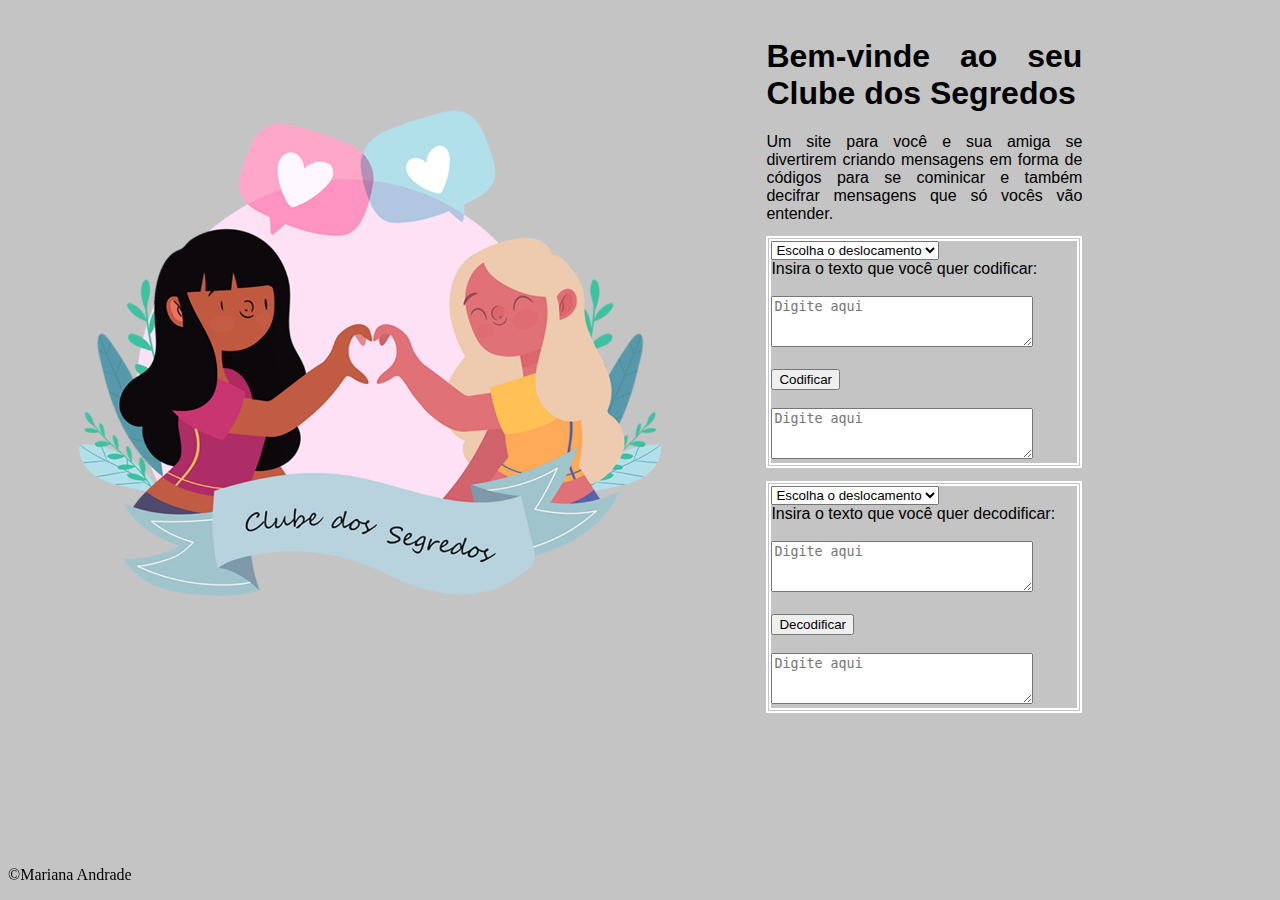
==== src/index.html @ e620367d "Incluindo o código do  HTML e o CSS" ====
<!DOCTYPE html>
<html>

<head>

  <meta charset="utf-8">
  <title>Mari - Caesar Cipher</title>
  <link rel="stylesheet" href="style.css" />
</head>

<body>

  <section id="textos">
    <h1>Bem-vinde ao seu Clube dos Segredos</h1>
    <div>Um site para você e sua amiga se divertirem criando mensagens em forma de códigos para se cominicar e também
      decifrar mensagens que só vocês vão entender.
    </div>
  </section>

  <section id="codificar">
    <select number="números">
      <option value="numeros">Escolha o deslocamento</option>
      <option value="um">1</option>
      <option value="dois">2</option>
      <option value="três">3</option>
      <option value="quatro">4</option>
      <option value="cinco">5</option>
      <option value="seis">6</option>
      <option value="sete">7</option>
      <option value="oito">8</option>
      <option value="nove">9</option>
      <option value="dez">10</option>
      

    </select>
    <div>
      <label for="text1"> Insira o texto que você quer codificar:</label><br></br>
      <textarea name="texto" id="text1" cols="30" rows="3" placeholder="Digite aqui"></textarea><br></br>
    </div>
    <div>
      <div class="button">
        <button id="butt" type="submit" name="myButton">Codificar</button><br></br>
        <textarea name="texto" id="text1" cols="30" rows="3" placeholder="Digite aqui"></textarea>
      </div>
  </section>

  <section id="decodificar">
    <select number="números">
      <option value="numeros">Escolha o deslocamento</option>
      <option value="um">1</option>
      <option value="dois">2</option>
      <option value="três">3</option>
      <option value="quatro">4</option>
      <option value="cinco">5</option>
      <option value="seis">6</option>
      <option value="sete">7</option>
      <option value="oito">8</option>
      <option value="nove">9</option>
      <option value="dez">10</option>

    </select>
    <div>
      <label for="text1"> Insira o texto que você quer decodificar:</label><br></br>
      <textarea name="texto" id="text1" cols="30" rows="3" placeholder="Digite aqui"></textarea><br></br>
    </div>
    <div>
      <div class="button">
        <button id="butt" type="submit" name="myButton">Decodificar</button><br></br>
        <textarea name="texto" id="text1" cols="30" rows="3" placeholder="Digite aqui"></textarea>
      </div>
  </section>

  <footer>
    <p>&copy;Mariana Andrade</p>
  </footer>

  <script src="index.js" type="module"></script>
</body>

</html>
---- src/style.css ----
/* css */

body {
    background-color: #c5c4c5;
    background-image: url(imagens/foto1.png);
    background-repeat: no-repeat;
    background-position: 8% 50%;
    background-size: 50%;
    color: rgb(0, 0, 0);
   }

#textos {
    text-align: justify;
    margin-right: 15%;
    margin-top: 3%;
    margin-left: 60%;
    font-family:'Noto Sans SC', sans-serif;
}

#codificar {
    text-align: justify;
    margin-right: 15%;
    margin-top: 1%;
    margin-left: 60%;
    font-family:'Noto Sans SC', sans-serif;
    border-width:5px;
    border-style:double;
    border-color:white;
}

#decodificar {
    text-align: justify;
    margin-right: 15%;
    margin-top: 1%;
    margin-left: 60%;
    font-family:'Noto Sans SC', sans-serif;
    border-width:5px;
    border-style:double;
    border-color:white;
}

footer {
    position: fixed;
    bottom:0;
    left:20;
}
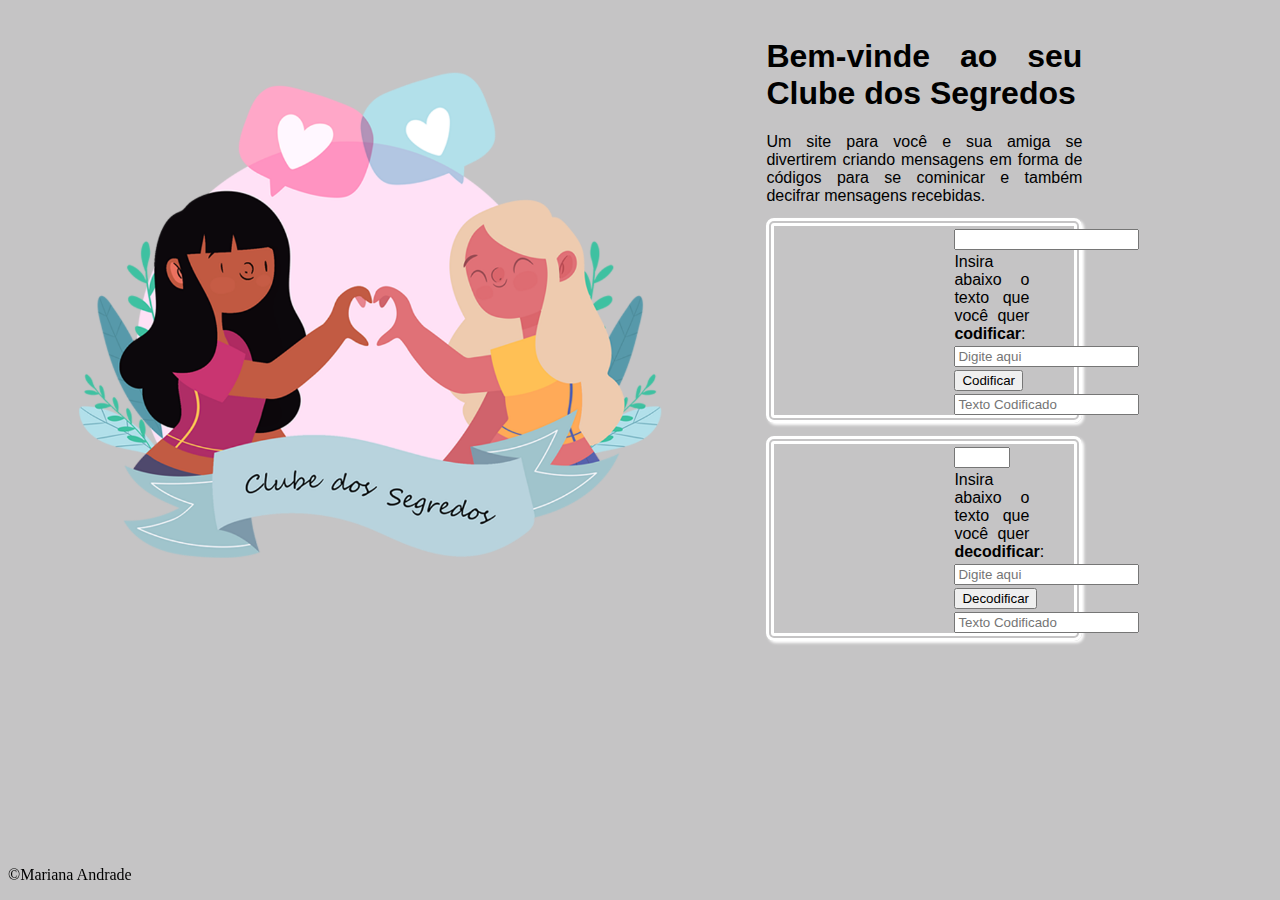
==== commit ee838e41: "Incluindo a Cifra finalizada e o DOM" ====
--- a/src/index.html
+++ b/src/index.html
@@ -13,61 +13,38 @@
   <section id="textos">
     <h1>Bem-vinde ao seu Clube dos Segredos</h1>
     <div>Um site para você e sua amiga se divertirem criando mensagens em forma de códigos para se cominicar e também
-      decifrar mensagens que só vocês vão entender.
+      decifrar mensagens recebidas.
     </div>
   </section>
 
-  <section id="codificar">
-    <select number="números">
-      <option value="numeros">Escolha o deslocamento</option>
-      <option value="um">1</option>
-      <option value="dois">2</option>
-      <option value="três">3</option>
-      <option value="quatro">4</option>
-      <option value="cinco">5</option>
-      <option value="seis">6</option>
-      <option value="sete">7</option>
-      <option value="oito">8</option>
-      <option value="nove">9</option>
-      <option value="dez">10</option>
-      
+  <section id="codificarCodificar">
+      <input id="seletor1" type="number" min="1">
 
-    </select>
-    <div>
-      <label for="text1"> Insira o texto que você quer codificar:</label><br></br>
-      <textarea name="texto" id="text1" cols="30" rows="3" placeholder="Digite aqui"></textarea><br></br>
-    </div>
-    <div>
-      <div class="button">
-        <button id="butt" type="submit" name="myButton">Codificar</button><br></br>
-        <textarea name="texto" id="text1" cols="30" rows="3" placeholder="Digite aqui"></textarea>
+      <div id="mensagemTexto1">
+        <label> Insira abaixo o texto que você quer <b>codificar</b>:</label>
       </div>
+
+      <input id="textoInserido1" type="text" placeholder="Digite aqui">
+
+      <button id="botaoCodificar"  name="myButton">Codificar</button>
+
+      <input id="textoRecebido1" type="text" placeholder="Texto Codificado">
   </section>
 
-  <section id="decodificar">
-    <select number="números">
-      <option value="numeros">Escolha o deslocamento</option>
-      <option value="um">1</option>
-      <option value="dois">2</option>
-      <option value="três">3</option>
-      <option value="quatro">4</option>
-      <option value="cinco">5</option>
-      <option value="seis">6</option>
-      <option value="sete">7</option>
-      <option value="oito">8</option>
-      <option value="nove">9</option>
-      <option value="dez">10</option>
+  <section id="codificarDecodificar">
+      <input id="seletor2" type="number" min="1" max="33">
 
-    </select>
-    <div>
-      <label for="text1"> Insira o texto que você quer decodificar:</label><br></br>
-      <textarea name="texto" id="text1" cols="30" rows="3" placeholder="Digite aqui"></textarea><br></br>
+    <div id="mensagemTexto2">
+      <label> Insira abaixo o texto que você quer <b>decodificar</b>:</label>
     </div>
-    <div>
-      <div class="button">
-        <button id="butt" type="submit" name="myButton">Decodificar</button><br></br>
-        <textarea name="texto" id="text1" cols="30" rows="3" placeholder="Digite aqui"></textarea>
-      </div>
+
+    
+    <input id="textoInserido2" type="text" placeholder="Digite aqui">
+
+    <button id="botaoDecodificar" name="myButton">Decodificar</button>
+  
+    <input id="textoRecebido2" type="text" placeholder="Texto Codificado">
+  
   </section>
 
   <footer>
--- a/src/style.css
+++ b/src/style.css
@@ -4,10 +4,31 @@
     background-color: #c5c4c5;
     background-image: url(imagens/foto1.png);
     background-repeat: no-repeat;
-    background-position: 8% 50%;
+    background-position: 8% 20%;
     background-size: 50%;
     color: rgb(0, 0, 0);
    }
+
+#codificarDecodificar{
+    margin-right: 15%;
+    margin-top: 1%;
+    margin-left: 60%;
+    border-width:8px;
+    border-style:double;
+    border-color:white;
+    border-radius: 8px;
+    box-shadow: 2px 2px 3px white;
+}
+#codificarCodificar{
+    margin-right: 15%;
+    margin-top: 1%;
+    margin-left: 60%;
+    border-width:8px;
+    border-style:double;
+    border-color:white;
+    border-radius: 8px;
+    box-shadow: 2px 2px 3px white;
+}
 
 #textos {
     text-align: justify;
@@ -15,28 +36,77 @@
     margin-top: 3%;
     margin-left: 60%;
     font-family:'Noto Sans SC', sans-serif;
-}
+    }
 
-#codificar {
+#seletor1{
     text-align: justify;
     margin-right: 15%;
     margin-top: 1%;
     margin-left: 60%;
     font-family:'Noto Sans SC', sans-serif;
-    border-width:5px;
-    border-style:double;
-    border-color:white;
 }
-
-#decodificar {
+#seletor2{
     text-align: justify;
     margin-right: 15%;
     margin-top: 1%;
     margin-left: 60%;
     font-family:'Noto Sans SC', sans-serif;
-    border-width:5px;
-    border-style:double;
-    border-color:white;
+}
+#mensagemTexto1{
+    text-align: justify;
+    margin-right: 15%;
+    margin-top: 1%;
+    margin-left: 60%;
+    font-family:'Noto Sans SC', sans-serif;
+}
+#mensagemTexto2{
+    text-align: justify;
+    margin-right: 15%;
+    margin-top: 1%;
+    margin-left: 60%;
+    font-family:'Noto Sans SC', sans-serif;
+}
+#textoInserido1{
+    text-align: justify;
+    margin-right: 15%;
+    margin-top: 1%;
+    margin-left: 60%;
+    font-family:'Noto Sans SC', sans-serif;
+}
+#textoInserido2{
+    text-align: justify;
+    margin-right: 15%;
+    margin-top: 1%;
+    margin-left: 60%;
+    font-family:'Noto Sans SC', sans-serif;
+}
+#botaoCodificar{
+    text-align: justify;
+    margin-right: 15%;
+    margin-top: 1%;
+    margin-left: 60%;
+    font-family:'Noto Sans SC', sans-serif;
+}
+#botaoDecodificar{
+    text-align: justify;
+    margin-right: 15%;
+    margin-top: 1%;
+    margin-left: 60%;
+    font-family:'Noto Sans SC', sans-serif;
+}
+#textoRecebido1{
+    text-align: justify;
+    margin-right: 15%;
+    margin-top: 1%;
+    margin-left: 60%;
+    font-family:'Noto Sans SC', sans-serif;
+}
+#textoRecebido2{
+    text-align: justify;
+    margin-right: 15%;
+    margin-top: 1%;
+    margin-left: 60%;
+    font-family:'Noto Sans SC', sans-serif;
 }
 
 footer {
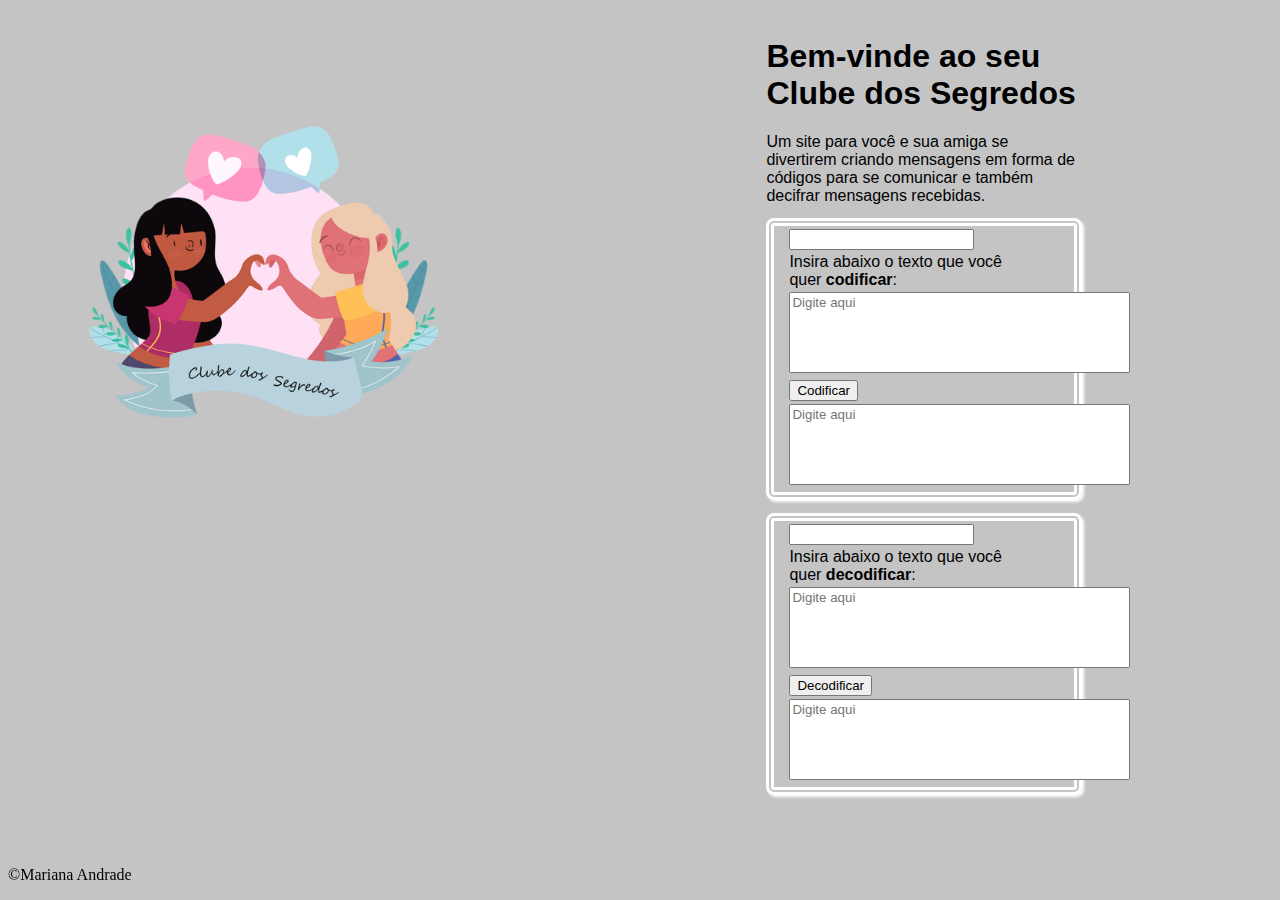
==== commit be85b42d: "Incluindo Cipher, Index e HTML prontos" ====
--- a/src/index.html
+++ b/src/index.html
@@ -10,40 +10,39 @@
 
 <body>
 
-  <section id="textos">
+  <section id="textoBemVindo">
     <h1>Bem-vinde ao seu Clube dos Segredos</h1>
-    <div>Um site para você e sua amiga se divertirem criando mensagens em forma de códigos para se cominicar e também
+    <div>
+      Um site para você e sua amiga se divertirem criando mensagens em forma de códigos para se comunicar e também
       decifrar mensagens recebidas.
     </div>
   </section>
 
-  <section id="codificarCodificar">
-      <input id="seletor1" type="number" min="1">
+  <section id="cifraEncode">
+      <input id="seletorInputEncode" type="number" min="1">
 
-      <div id="mensagemTexto1">
+      <div id="mensagemInsiraTextoEncode">
         <label> Insira abaixo o texto que você quer <b>codificar</b>:</label>
       </div>
 
-      <input id="textoInserido1" type="text" placeholder="Digite aqui">
+      <textarea id="inputTextoParaCodificar" placeholder="Digite aqui"  rows="5" cols="40"></textarea>
 
       <button id="botaoCodificar"  name="myButton">Codificar</button>
 
-      <input id="textoRecebido1" type="text" placeholder="Texto Codificado">
+      <textarea id="inputTextoCodificado" placeholder="Digite aqui"  rows="5" cols="40"></textarea>
   </section>
 
-  <section id="codificarDecodificar">
-      <input id="seletor2" type="number" min="1" max="33">
+  <section id="cifraDecode">
+      <input id="seletorInputDecode" type="number" min="1">
 
-    <div id="mensagemTexto2">
+    <div id="mensagemInsiraTextoDecode">
       <label> Insira abaixo o texto que você quer <b>decodificar</b>:</label>
     </div>
 
-    
-    <input id="textoInserido2" type="text" placeholder="Digite aqui">
+    <textarea id="inputTextoParaDecodificar" placeholder="Digite aqui"  rows="5" cols="40"></textarea>
 
-    <button id="botaoDecodificar" name="myButton">Decodificar</button>
-  
-    <input id="textoRecebido2" type="text" placeholder="Texto Codificado">
+      <button id="botaoDecodificar" name="myButton">Decodificar</button>
+    <textarea id="inputTextoDecodificado" placeholder="Digite aqui"  rows="5" cols="40"></textarea>
   
   </section>
 
--- a/src/style.css
+++ b/src/style.css
@@ -5,11 +5,15 @@
     background-image: url(imagens/foto1.png);
     background-repeat: no-repeat;
     background-position: 8% 20%;
-    background-size: 50%;
+    background-size: 30%;
     color: rgb(0, 0, 0);
    }
 
-#codificarDecodificar{
+textarea{
+    resize: none;
+}
+
+#cifraEncode{
     margin-right: 15%;
     margin-top: 1%;
     margin-left: 60%;
@@ -19,7 +23,7 @@
     border-radius: 8px;
     box-shadow: 2px 2px 3px white;
 }
-#codificarCodificar{
+#cifraDecode{
     margin-right: 15%;
     margin-top: 1%;
     margin-left: 60%;
@@ -30,82 +34,85 @@
     box-shadow: 2px 2px 3px white;
 }
 
-#textos {
-    text-align: justify;
+#textoBemVindo {
+    text-align: left;
     margin-right: 15%;
     margin-top: 3%;
     margin-left: 60%;
     font-family:'Noto Sans SC', sans-serif;
     }
 
-#seletor1{
+#seletorInputEncode{
     text-align: justify;
     margin-right: 15%;
     margin-top: 1%;
-    margin-left: 60%;
+    margin-left: 5%;
     font-family:'Noto Sans SC', sans-serif;
 }
-#seletor2{
+
+#seletorInputDecode{
     text-align: justify;
     margin-right: 15%;
     margin-top: 1%;
-    margin-left: 60%;
+    margin-left: 5%;
     font-family:'Noto Sans SC', sans-serif;
 }
-#mensagemTexto1{
+#mensagemInsiraTextoEncode{
+    text-align: left;
+    margin-right: 15%;
+    margin-top: 1%;
+    margin-left: 5%;
+    font-family:'Noto Sans SC', sans-serif;
+}
+#mensagemInsiraTextoDecode{
+    text-align: left;
+    margin-right: 15%;
+    margin-top: 1%;
+    margin-left: 5%;
+    font-family:'Noto Sans SC', sans-serif;
+}
+#inputTextoParaCodificar{
     text-align: justify;
     margin-right: 15%;
     margin-top: 1%;
-    margin-left: 60%;
+    margin-left: 5%;
     font-family:'Noto Sans SC', sans-serif;
 }
-#mensagemTexto2{
+#inputTextoParaDecodificar{
     text-align: justify;
     margin-right: 15%;
     margin-top: 1%;
-    margin-left: 60%;
-    font-family:'Noto Sans SC', sans-serif;
-}
-#textoInserido1{
-    text-align: justify;
-    margin-right: 15%;
-    margin-top: 1%;
-    margin-left: 60%;
-    font-family:'Noto Sans SC', sans-serif;
-}
-#textoInserido2{
-    text-align: justify;
-    margin-right: 15%;
-    margin-top: 1%;
-    margin-left: 60%;
+    margin-left: 5%;
     font-family:'Noto Sans SC', sans-serif;
 }
 #botaoCodificar{
     text-align: justify;
     margin-right: 15%;
     margin-top: 1%;
-    margin-left: 60%;
+    margin-left: 5%;
     font-family:'Noto Sans SC', sans-serif;
 }
 #botaoDecodificar{
     text-align: justify;
     margin-right: 15%;
     margin-top: 1%;
-    margin-left: 60%;
+    margin-left: 5%;
     font-family:'Noto Sans SC', sans-serif;
 }
-#textoRecebido1{
+#inputTextoCodificado{
+    text-align: justlefify;
+    margin-right: 15%;
+    margin-top: 1%;
+    margin-left: 5%;
+    margin-bottom: 1%;
+    font-family:'Noto Sans SC', sans-serif;
+}
+#inputTextoDecodificado{
     text-align: justify;
     margin-right: 15%;
     margin-top: 1%;
-    margin-left: 60%;
-    font-family:'Noto Sans SC', sans-serif;
-}
-#textoRecebido2{
-    text-align: justify;
-    margin-right: 15%;
-    margin-top: 1%;
-    margin-left: 60%;
+    margin-left: 5%;
+    margin-bottom: 1%;
     font-family:'Noto Sans SC', sans-serif;
 }
 
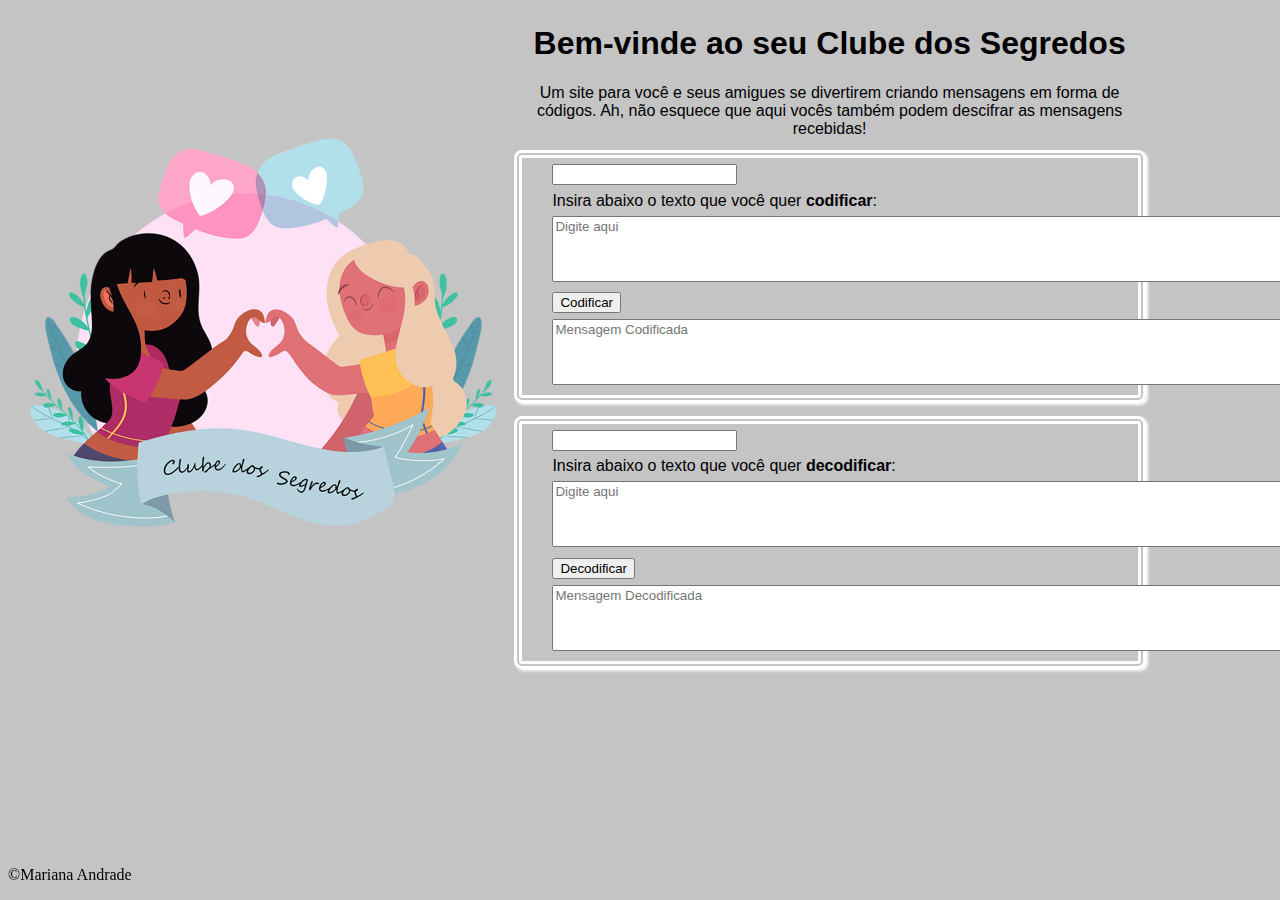
==== commit 69db8494: "Incluindo o Readme pronto, o HTML com ajuste o text area e o CSS com imagem ajustada" ====
--- a/src/index.html
+++ b/src/index.html
@@ -13,8 +13,8 @@
   <section id="textoBemVindo">
     <h1>Bem-vinde ao seu Clube dos Segredos</h1>
     <div>
-      Um site para você e sua amiga se divertirem criando mensagens em forma de códigos para se comunicar e também
-      decifrar mensagens recebidas.
+      Um site para você e seus amigues se divertirem criando mensagens em forma de códigos.
+      Ah, não esquece que aqui vocês também podem descifrar as mensagens recebidas!
     </div>
   </section>
 
@@ -25,11 +25,11 @@
         <label> Insira abaixo o texto que você quer <b>codificar</b>:</label>
       </div>
 
-      <textarea id="inputTextoParaCodificar" placeholder="Digite aqui"  rows="5" cols="40"></textarea>
+      <textarea id="inputTextoParaCodificar" placeholder="Digite aqui"  rows="4" cols="100"></textarea>
 
       <button id="botaoCodificar"  name="myButton">Codificar</button>
 
-      <textarea id="inputTextoCodificado" placeholder="Digite aqui"  rows="5" cols="40"></textarea>
+      <textarea id="inputTextoCodificado" placeholder="Mensagem Codificada"  rows="4" cols="100"></textarea>
   </section>
 
   <section id="cifraDecode">
@@ -39,10 +39,10 @@
       <label> Insira abaixo o texto que você quer <b>decodificar</b>:</label>
     </div>
 
-    <textarea id="inputTextoParaDecodificar" placeholder="Digite aqui"  rows="5" cols="40"></textarea>
+    <textarea id="inputTextoParaDecodificar" placeholder="Digite aqui"  rows="4" cols="100"></textarea>
 
       <button id="botaoDecodificar" name="myButton">Decodificar</button>
-    <textarea id="inputTextoDecodificado" placeholder="Digite aqui"  rows="5" cols="40"></textarea>
+    <textarea id="inputTextoDecodificado" placeholder="Mensagem Decodificada"  rows="4" cols="100"></textarea>
   
   </section>
 
--- a/src/style.css
+++ b/src/style.css
@@ -4,8 +4,8 @@
     background-color: #c5c4c5;
     background-image: url(imagens/foto1.png);
     background-repeat: no-repeat;
-    background-position: 8% 20%;
-    background-size: 30%;
+    background-position: 1% 50%;
+    background-size: 40%;
     color: rgb(0, 0, 0);
    }
 
@@ -14,9 +14,9 @@
 }
 
 #cifraEncode{
-    margin-right: 15%;
+    margin-right: 10%;
     margin-top: 1%;
-    margin-left: 60%;
+    margin-left: 40%;
     border-width:8px;
     border-style:double;
     border-color:white;
@@ -24,9 +24,9 @@
     box-shadow: 2px 2px 3px white;
 }
 #cifraDecode{
-    margin-right: 15%;
+    margin-right: 10%;
     margin-top: 1%;
-    margin-left: 60%;
+    margin-left: 40%;
     border-width:8px;
     border-style:double;
     border-color:white;
@@ -35,10 +35,10 @@
 }
 
 #textoBemVindo {
-    text-align: left;
-    margin-right: 15%;
-    margin-top: 3%;
-    margin-left: 60%;
+    text-align: center;
+    margin-right: 10%;
+    margin-top: 2%;
+    margin-left: 40%;
     font-family:'Noto Sans SC', sans-serif;
     }
 
@@ -100,7 +100,7 @@
     font-family:'Noto Sans SC', sans-serif;
 }
 #inputTextoCodificado{
-    text-align: justlefify;
+    text-align: justify;
     margin-right: 15%;
     margin-top: 1%;
     margin-left: 5%;
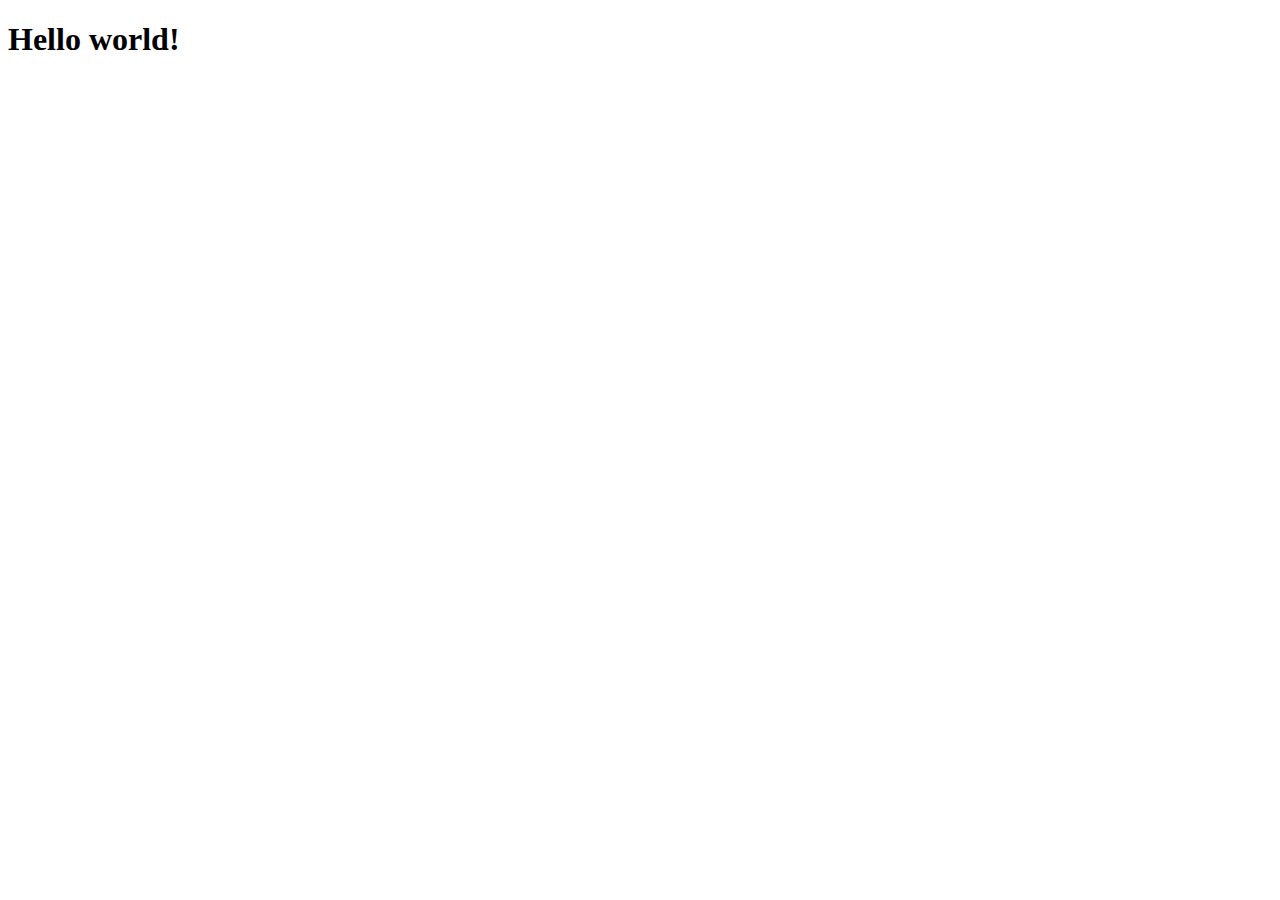
==== commit 278d9d6d: "Merge branch 'Laboratoria:main' into gh-pages" ====
--- a/src/index.html
+++ b/src/index.html
@@ -1,56 +1,14 @@
 <!DOCTYPE html>
 <html>
-
 <head>
-
   <meta charset="utf-8">
-  <title>Mari - Caesar Cipher</title>
+  <title>Caesar Cipher</title>
   <link rel="stylesheet" href="style.css" />
 </head>
-
 <body>
-
-  <section id="textoBemVindo">
-    <h1>Bem-vinde ao seu Clube dos Segredos</h1>
-    <div>
-      Um site para você e seus amigues se divertirem criando mensagens em forma de códigos.
-      Ah, não esquece que aqui vocês também podem descifrar as mensagens recebidas!
-    </div>
-  </section>
-
-  <section id="cifraEncode">
-      <input id="seletorInputEncode" type="number" min="1">
-
-      <div id="mensagemInsiraTextoEncode">
-        <label> Insira abaixo o texto que você quer <b>codificar</b>:</label>
-      </div>
-
-      <textarea id="inputTextoParaCodificar" placeholder="Digite aqui"  rows="4" cols="100"></textarea>
-
-      <button id="botaoCodificar"  name="myButton">Codificar</button>
-
-      <textarea id="inputTextoCodificado" placeholder="Mensagem Codificada"  rows="4" cols="100"></textarea>
-  </section>
-
-  <section id="cifraDecode">
-      <input id="seletorInputDecode" type="number" min="1">
-
-    <div id="mensagemInsiraTextoDecode">
-      <label> Insira abaixo o texto que você quer <b>decodificar</b>:</label>
-    </div>
-
-    <textarea id="inputTextoParaDecodificar" placeholder="Digite aqui"  rows="4" cols="100"></textarea>
-
-      <button id="botaoDecodificar" name="myButton">Decodificar</button>
-    <textarea id="inputTextoDecodificado" placeholder="Mensagem Decodificada"  rows="4" cols="100"></textarea>
-  
-  </section>
-
-  <footer>
-    <p>&copy;Mariana Andrade</p>
-  </footer>
-
+  <div id="root">
+    <h1>Hello world!</h1>
+  </div>
   <script src="index.js" type="module"></script>
 </body>
-
 </html>--- a/src/style.css
+++ b/src/style.css
@@ -1,123 +1 @@
-/* css */
-
-body {
-    background-color: #c5c4c5;
-    background-image: url(imagens/foto1.png);
-    background-repeat: no-repeat;
-    background-position: 1% 50%;
-    background-size: 40%;
-    color: rgb(0, 0, 0);
-   }
-
-textarea{
-    resize: none;
-}
-
-#cifraEncode{
-    margin-right: 10%;
-    margin-top: 1%;
-    margin-left: 40%;
-    border-width:8px;
-    border-style:double;
-    border-color:white;
-    border-radius: 8px;
-    box-shadow: 2px 2px 3px white;
-}
-#cifraDecode{
-    margin-right: 10%;
-    margin-top: 1%;
-    margin-left: 40%;
-    border-width:8px;
-    border-style:double;
-    border-color:white;
-    border-radius: 8px;
-    box-shadow: 2px 2px 3px white;
-}
-
-#textoBemVindo {
-    text-align: center;
-    margin-right: 10%;
-    margin-top: 2%;
-    margin-left: 40%;
-    font-family:'Noto Sans SC', sans-serif;
-    }
-
-#seletorInputEncode{
-    text-align: justify;
-    margin-right: 15%;
-    margin-top: 1%;
-    margin-left: 5%;
-    font-family:'Noto Sans SC', sans-serif;
-}
-
-#seletorInputDecode{
-    text-align: justify;
-    margin-right: 15%;
-    margin-top: 1%;
-    margin-left: 5%;
-    font-family:'Noto Sans SC', sans-serif;
-}
-#mensagemInsiraTextoEncode{
-    text-align: left;
-    margin-right: 15%;
-    margin-top: 1%;
-    margin-left: 5%;
-    font-family:'Noto Sans SC', sans-serif;
-}
-#mensagemInsiraTextoDecode{
-    text-align: left;
-    margin-right: 15%;
-    margin-top: 1%;
-    margin-left: 5%;
-    font-family:'Noto Sans SC', sans-serif;
-}
-#inputTextoParaCodificar{
-    text-align: justify;
-    margin-right: 15%;
-    margin-top: 1%;
-    margin-left: 5%;
-    font-family:'Noto Sans SC', sans-serif;
-}
-#inputTextoParaDecodificar{
-    text-align: justify;
-    margin-right: 15%;
-    margin-top: 1%;
-    margin-left: 5%;
-    font-family:'Noto Sans SC', sans-serif;
-}
-#botaoCodificar{
-    text-align: justify;
-    margin-right: 15%;
-    margin-top: 1%;
-    margin-left: 5%;
-    font-family:'Noto Sans SC', sans-serif;
-}
-#botaoDecodificar{
-    text-align: justify;
-    margin-right: 15%;
-    margin-top: 1%;
-    margin-left: 5%;
-    font-family:'Noto Sans SC', sans-serif;
-}
-#inputTextoCodificado{
-    text-align: justify;
-    margin-right: 15%;
-    margin-top: 1%;
-    margin-left: 5%;
-    margin-bottom: 1%;
-    font-family:'Noto Sans SC', sans-serif;
-}
-#inputTextoDecodificado{
-    text-align: justify;
-    margin-right: 15%;
-    margin-top: 1%;
-    margin-left: 5%;
-    margin-bottom: 1%;
-    font-family:'Noto Sans SC', sans-serif;
-}
-
-footer {
-    position: fixed;
-    bottom:0;
-    left:20;
-}
+/* css */